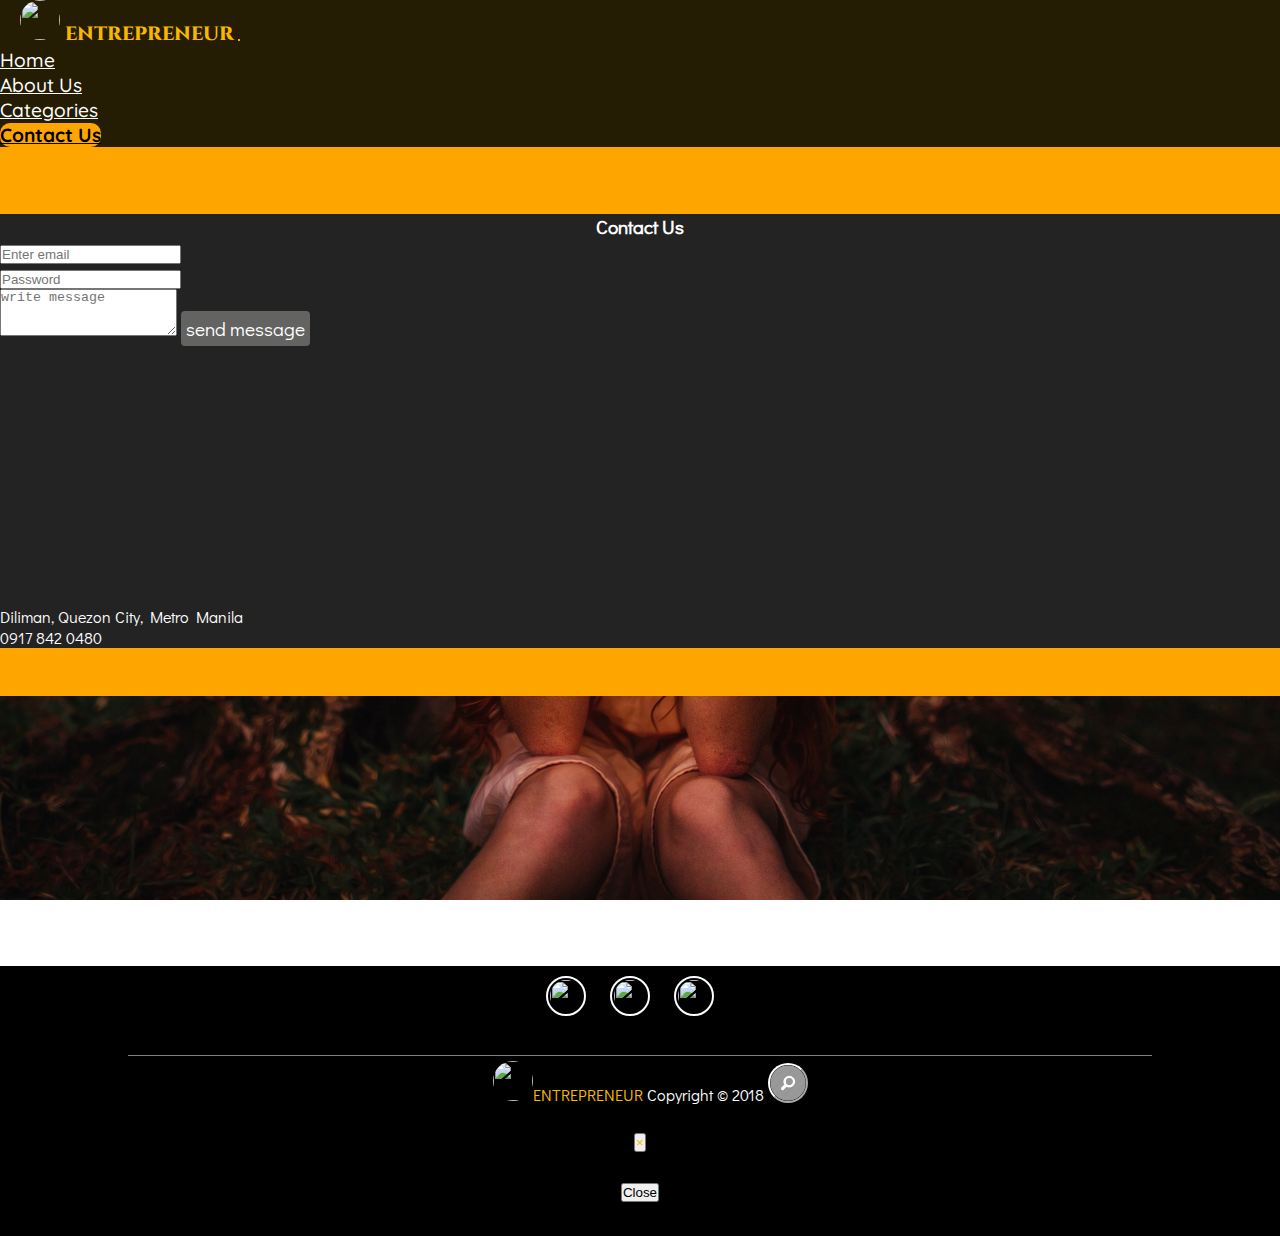
==== contactus.html @ daa95b88 "hopeitsfinal" ====
<!DOCTYPE html>
<html>
	<head>
		<meta charset="utf-8">
		<meta name="viewport" content="width=device-width,initial-scale=1.0, maximum-scale=1.0 shrink-to-fit=no">
		<meta http-equiv="X-UA-Compatible" content="IE=Edge">

		<title>Contact Us</title>

		<!-- fontawesome -->
		<link rel="stylesheet" href="https://use.fontawesome.com/releases/v5.3.1/css/all.css" integrity="sha384-mzrmE5qonljUremFsqc01SB46JvROS7bZs3IO2EmfFsd15uHvIt+Y8vEf7N7fWAU" crossorigin="anonymous">

		<!-- google fonts -->
		<link href="https://fonts.googleapis.com/css?family=Dosis|Quicksand" rel="stylesheet">
		<link href="https://fonts.googleapis.com/css?family=Cinzel" rel="stylesheet">
		<link href="https://fonts.googleapis.com/css?family=Cinzel|Didact+Gothic|Kaushan+Script" rel="stylesheet">			

		<!-- bootstrap css -->
		<link rel="stylesheet" type="text/css" href="assets/css/bootstrap.min.css">
		<link rel="stylesheet" type="text/css" href="assets/css/animate.css">
		<link rel="icon" type="image/gif/png" href="assets/images/proctor.png">
		<link rel="stylesheet" type="text/css" href="assets/css/animate.css">
		<link rel="stylesheet" type="text/css" href="assets/css/style.css">

		<!-- jquery first then popper and bootstrap -->
		<script type="text/javascript" src="assets/js/jquery-3.3.1.min.js"></script>
		<script src="https://cdnjs.cloudflare.com/ajax/libs/popper.js/1.14.3/umd/popper.min.js" integrity="sha384-ZMP7rVo3mIykV+2+9J3UJ46jBk0WLaUAdn689aCwoqbBJiSnjAK/l8WvCWPIPm49" crossorigin="anonymous"></script>
		<script type="text/javascript" src="assets/js/bootstrap.min.js"></script>


	</head>

	<body>
		<nav class="navbar navbar-expand-lg fixed-top">
		  <a class="navbar-brand" href="home.html"><img class="logo" src="assets/images/proctor.png"> ENTREPRENEUR</a>
		  <button class="navbar-toggler" type="button" data-toggle="collapse" data-target="#navbarSupportedContent" aria-controls="navbarSupportedContent" aria-expanded="false" aria-label="Toggle navigation">
		    <span class="navbar-toggler-icon"></span>
		  </button>

		  <div class="collapse navbar-collapse" id="navbarSupportedContent">
		    <ul class="navbar-nav ml-auto">
		      <li class="nav-item">
		        <a class="nav-link" href="home.html">Home</a>
		      </li>
		      <li class="nav-item">
		        <a class="nav-link" href="about.html">About Us</a>
		      </li>
		      <li class="nav-item">
		        <a class="nav-link" href="categories.html">Categories</a>
		      </li>
		      <li class="nav-item">
		        <a class="nav-link active" href="contactus.html">Contact Us</a>
		      </li>		      
		    </ul>
		  </div>
		</nav>


		<div class="map-wrapper">
			<div class="container-ok">
				<div class="row">
					<div class="col-lg-1"></div>
				    <div class="col-lg-5 col-md-12 col-sm-12">
					<form>
						<div class="form-group">
						    <h4 id="contactme">Contact Us</h4>
						    <input type="email" class="form-control" id="exampleInputEmail1" aria-describedby="emailHelp" placeholder="Enter email">
						</div>
						<div class="form-group">
						    <label for="exampleInputPassword1"></label>
						    <input type="password" class="form-control" id="exampleInputPassword1" placeholder="Password">
						</div>
						<div class="form-group">
						    <label for="exampleFormControlTextarea1"></label>
						    <textarea class="form-control mb-2" id="exampleFormControlTextarea1" placeholder="write message" rows="3" ></textarea>
						    <a id="send" href="#">send message</a>
						</div>
					</form>    	
				    </div>
				    <div class="col-lg-5 col-md-12 col-sm-12">
					    <iframe src="https://www.google.com/maps/embed?pb=!1m14!1m8!1m3!1d15440.428299511772!2d121.05106223514265!3d14.64986281089541!3m2!1i1024!2i768!4f13.1!3m3!1m2!1s0x3397b711cf08e229%3A0x8d531cb76f57f410!2sCircle+of+Fun!5e0!3m2!1sen!2sph!4v1538064396597" frameborder="0" style="border:0" allowfullscreen></iframe>	
					    <small class="this"><i class="fas fa-map-marker-alt"></i> Diliman, Quezon City, Metro Manila</small>
					    <small class="this"><i class="fas fa-phone"></i> 0917 842 0480</small>
				    </div>
				    <div class="col-lg-1"></div>
				</div>
			</div>			
		</div>

		<div class="dream">
		</div>



		<div class="social-media">
			<div class="sm-icon">
				<a href="https://fb.com" target="_blank"><img class="icons" src="assets/images/fb.png"></a>
				<a href="https://twitter.com" target="_blank"><img class="icons" src="assets/images/twitter.png"></a>
				<a href="https://youtube.com" target="_blank"><img class="icons" src="assets/images/youtube.png"></a>
			</div>
		</div>

		<div id="footer">
			<footer><a href="home.html"><img class="logo" src="assets/images/proctor.png"></a><small><span>ENTREPRENEUR</span> Copyright © 2018</small>

			<!-- Button trigger modal -->
			<button type="button" class="btn btn-primary" data-toggle="modal" data-target="#exampleModalCenter"></button>			

			<!-- Modal -->
			<div class="modal fade" id="exampleModalCenter" tabindex="-1" role="dialog" aria-labelledby="exampleModalCenterTitle" aria-hidden="true">
			  <div class="modal-dialog modal-dialog-centered" role="document">
			    <div class="modal-content">
			      <div class="modal-header">
			        <h5 class="modal-title" id="exampleModalCenterTitle">Disclaimer</h5>
			        <button type="button" class="close" data-dismiss="modal" aria-label="Close">
			          <span aria-hidden="true">&times;</span>
			        </button>
			      </div>
			      <div class="modal-body">
			        All information and content contained in this website are provided solely for general information and reference purposes only.
			      </div>
			      <div class="modal-footer">
			        <button type="button" class="btn btn-secondary" data-dismiss="modal">Close</button>
			      </div>
			    </div>
			  </div>
			</div>
			</footer>
		</div>		
	</body>
</html>
---- assets/css/style.css ----
*{
	margin: 0;
	padding: 0;
	box-sizing: border-box;
}
body{
	font-family: 'Didact Gothic', sans-serif;
	font-weight: 500;
	font-size: 1.2rem;
}



/*START OF NAV STYLE*/

span.navbar-toggler-icon{
	background: url(../images/burgericon.png) no-repeat center center;
	background-size: cover;
}

.navbar{
	background: #251d03;
}

a.navbar-brand{
	color: #f7b900;
    text-decoration: none;
    background-color: transparent;
    font-family: 'Cinzel','Quicksand', serif, sans-serif ;
    font-weight: 800;
}

.logo{
	height: 40px;
	width: 40px;
	border-radius: 50%;
	margin-left: 20px;
	margin-bottom: 0;
}

.navbar-toggler{
	background: #2b2626;
	border: 1px solid orange;
}


.nav-link{
	color: white;
	font-family: 'Quicksand', sans-serif;
	font-weight: 500;

}

.active{
	color: #000;
	background: orange;
	border-radius: 10px;
	font-weight: 800;
}

.nav-link a{
	padding-right: 2rem;
	padding-left: 2rem;
	font-family: 'Quicksand', sans-serif;	
}

.nav-link:hover{
	color: #000;
	background: orange;
	border-radius: 10px;
	font-weight: 800;
}

.fab{
	margin-right: 10px;
}
/*END OF NAV STYLE*/



/*START OF INDEX STYLE*/


.index-bg{
	height: 100vh;
	width: 100%;
	background: url(../images/background.jpg);
	background-size: cover;
	background-repeat: no-repeat;
	background-position: center center;

}


.box{
	color: #fff;
	text-align: center;
	width: 80%; /*40% of main*/
	padding: 40px;
	position: relative;
	top: 50%;
	left: 50%;
	transform: translate(-50%, -50%);
}

.box h1{
		font: 500 40px 'Cinzel','Quicksand', serif, sans-serif ;
		text-shadow: 0px 4px 4px rgba(0, 0, 0, 0.9)
		margin-bottom: 20px;
}

.box a{
	text-decoration: none;
	color: #fff;
}

.bts{
	background: linear-gradient(135deg, rgba(239,131,77,1) 0%, rgba(239,131,77,0.98) 5%, rgba(240,163,9,0.83) 53%, rgba(240,86,15,0.78) 69%, rgba(189,80,7,0.68) 100%);
	border-radius: 4px;
	padding: 10px 20px;
	font: 20px 'Cinzel','Quicksand', serif, sans-serif ;
	text-transform: uppercase;
	letter-spacing: 1px;
	text-shadow: 0px 2px 4px rgba(0, 0, 0, 0.6);
}


.bts:hover{
	box-shadow: 0px 4px 4px rgba(46, 245, 44, 1);
}
/*END OF INDEX STYLE*/



/*START OF HOME STYLE*/

.bg-home{
	background: url(../images/bg.jpg);
	height: 80vh;
	width: 100%;
	background-size: cover;
	background-repeat: no-repeat;
	background-position: center center;
	background-attachment: fixed;
	padding-top: 24px;
	margin-top: 65.5px;
	/*font-weight: bolder;*/
}

.box h1{
	font-weight: bolder;
}



.about{
	height: 25vh;
	width: 100%;
	background: #797878;
	display: flex;
	flex-direction: column;
	justify-content: center;
}

.about h1{
	width: 90%;
	margin: 0 auto;
	text-align: center;
	color: #ffffff;
	font-weight: bolder;
	/*font-family: 'Kaushan Script', cursive;*/
}

.improving{
	width: 90%;
	margin: 0 auto;
	text-align: center;
	color: #e6e6e6;	
}


.content{
	width: 70%;
	margin: 0 auto;
	text-align: center;
}


.cwrapper{
	height: 50vh;
	width: 100%;
	background: green;
}

.pic-courses li{
	list-style: none;
}

.pic-courses{
	height: 100%;
	width: 100%
}


.course-1{
	height: 50vh;
	width: 50%;
	background-size: cover;
	background-repeat: no-repeat;
	background-position: center center;
	float: left;
	list-style: none;
	display: inline-block;	
}

.course-2, .course-3, .course-4, .course-5{
	height: 25vh;
	width: 25%;
	background-size: cover;
	background-repeat: no-repeat;
	background-position: center center;
	float: left;
	list-style: none;	
}

.comment-section{
	height: 10vh;
	width: 100%;
	background: #797878;
	color: #1b1919;
	text-align: center;
	display: flex;
	flex-direction: column;
	justify-content: center;
}

.comment-section h1{
	width: 90%;
	margin: 0 auto;
	border-bottom: 1px solid #FFF;
	color: #ffffff;
	font-weight: bolder;
	/*font-family: 'Kaushan Script', cursive;*/
}

.container-comment{
	background: #797878;
}
/*END OF HOME STYLE*/



/* START ABOUT STYLE*/

.jumbo-container{	
	height: 90vh;
	width: 100%;
	background: url(../images/team2.jpg);
	background-size: cover;
	background-repeat: no-repeat;
	background-position: center center;	
	vertical-align: middle;
}

	/*MEET THE TEAM STYLE*/
.jumbotron{
	background: transparent;
}


#landing-about{
	font-family: 'Kaushan Script', cursive;	
	font-size: 5em;
	padding-top: 20vh;
	letter-spacing: 5px;
	color: #fff;
}
	/*END OF MEET THE TEAM*/

.fadeIn{
	animation-duration: 6s;
}

.about-entre{
	height: 40vh;
	width: 100%;
	background: url(../images/star.jpg) no-repeat center center;
	background-size: cover;
	background-attachment: fixed;
	display: flex;
	flex-direction: column;
	justify-content: center;
}

.about-content{
	width: 90%;
	margin: 0 auto;
	text-align: center;

}


.about-entre h3{
	border-bottom: 1px solid #fff;
	color: #fff;
}


.about-entre p{
	color: #fff;
}



.mission{
	height: 40vh;
	width: 100%;
	background: url(../images/5.jpg) no-repeat center center;
	background-size: cover;
	background-attachment: fixed;
	display: flex;
	flex-direction: column;
	justify-content: center;
}

.mission h3{
	border-bottom: 1px solid #fff;
	color: #fff;
}

.mission p{
	color: #fff;
}



.vission{
	height: 40vh;
	width: 100%;
	background: #fbfbfb;
	background: url(../images/star.jpg) no-repeat center center;
	background-size: cover;
	background-attachment: fixed;
	display: flex;
	flex-direction: column;
	justify-content: center;

}

.vission h3{
	border-bottom: 1px solid #fff;
	color: #fff;
}

.vission p{
	color: #fff;
}


.one{
	height: 40vh;
	width: 100%;
	margin-top: : 10px;
}

.container-one img{
	height: 40vh;
	width: 100%;
	background-size: cover;
	background-repeat: no-repeat;
	background-position: center center;
}


.try{
	padding: 0;
}




.two{
	height: 40vh;
	width: 100%;
	margin-bottom: 10px;
}


.two .col{
	padding: 0;
}

.why{
	padding: 0;
}
.container-two img{
	height: 40vh;
	width: 100%;
	background-size: cover;
	background-repeat: no-repeat;
	background-position: center center;
}
/*END OF ABOUT STYLE*/




/*START OF CATEGORIES STYLE*/
.container-bg{
	background: #545454;
}


.categories-intro{
	height: 6vh;
	width: 100%;
}

.carousel{
	height: 50%;
	width: 100%;
	margin: 0 auto;
}


.categories{
	height: 10vh;
	width: 100%;
	display: flex;
	flex-direction: column;
	justify-content: center;
}

.categories h3{
	width: 80%;
	margin: 0 auto;
	text-align: center;
	font-weight: bolder;
}

.card{
	width: 13rem;
	margin: 7px;
}

.card-title{
	text-align: center;
	font-weight: bolder;	
}

.card-text{
	font-size: small;
}

/*END OF CATEGORIES STYLE*/


/*START OF CONTACT US STYLE*/
.bg-categories{
	height: 70vh;
	width: 100%;
	background: url(../images/map.jpg) no-repeat center center; 
	background-size: cover;
}

.bg-container{
	height: 80vh;
	width: 100%;
	padding: 10px;
	background: green;
}

.map{
	padding-top: 70px;
}

.row{
	margin-left: 0;
	margin-right: 0;
}




iframe{
	height: 50%;
	width: 100%;
	margin-top: 10px;
}

.map p{
	color: #fff;
}

/*END OF CONTACT US STYLE*/








/* SART OF SOCIAL MEDIA ICON*/
.social-media{
	height: 10vh;
	width: 100%;
	background: #000;
}

.sm-icon{
	height: 100%;
	width: 80%;
	background: #000;
	border-bottom: 1px solid grey;
	margin: 0 auto;
	text-align: center;
	padding-top: 10px;
}

.icons{
	height: 40px;
	width: 40px;
	border-radius: 50%;
	border: 2px solid #fff;
	padding: 2px;
	margin-right: 20px;
}
/*END OF SOCIAL MEDIA ICON*/


/*FOOTER STYLE*/
#footer{
	height: 20vh;
	width: 100%;
	background: #000;
	color: #fff;
	text-align: center;
	vertical-align: center;
	font-weight: 300px;
	/*font-family: 'Cinzel','Quicksand', serif, sans-serif;*/
	padding-top: 5px;
}

#footer span{
	color: #f7b900;
}

.btn-primary {
	color: #fff;
    background-color: #1d2022;
    border-color: #fff;
    background: url(../images/disclaimer3.png) no-repeat center center;
    background-size: cover;
    height: 40px;
    width: 40px;
    border-radius: 50%;
}

.modal-body {
	color: #000;
}

.modal-title{
	color: #000;
}
.modal-body {
	font-family: 'Didact Gothic', sans-serif;
}

/*END OF FOOTER STYLE*/






/*contactus style part2*/

.map-wrapper{
	height: 61vh;
	width: 100%;
	background: orange;
	padding-top: 67px;
}

.container-ok{
	background: #232323;
}

h4{
	text-align: center;
	color: #fff;
}

#send{
	text-decoration: none;
	color: #fff;
	background: #636362;
	border-radius: 4px;
	padding: 5px;
	margin-top: 2px;
}

iframe{
	height: 250px;
	width: 500px;
}

.this{
	color: #fff;
	display: block;
}


.dream{
	height: 30vh;
	background: url(../images/dream.jpg) no-repeat center center;
	background-size: cover;
	background-attachment: fixed;
}



/*end contactus style2*/





















/*desktop style*/
@media only screen and (min-width: 961px){




}


/*tablet style*/
@media only screen and (min-width: 401px) and (max-width: 960px){
	
	.about-entrepreneur{
		height: 50vh;
		width: 100%;

	}


	
	.comment-section h3{
		font-size: 20px;
		width: 50%;
	}


	.box h1{
		font-size: 28px;
	}


	.cwrapper{
		height: 80vh;
		width: 100%;
	}


	.course-1{
		width: 100%;
		height: 35vh;
	}

	.course-2{
		height: 25vh;
		width: 50%;
	}

	.course-3{
		height: 25vh;
		width: 50%;
	}

	.course-4{
		height: 25vh;
		width: 50%;
	}

	.course-5{
		height: 25vh;
		width: 50%;
	}


	#about{
		height: 20vh;
	}

	.comment-section h3{
		margin-top: 20px;
	}


	.card{
		width: 90%
	}


	.categories-intro{
	height: 5vh;
	width: 100%;
	}

	.map-wrapper{
	height: 75vh;
	width: 100%;
	background: #232323;
	padding-top: 67px;
}

}









/*mobile style*/

@media only screen and (max-width: 400px){

	.about-entrepreneur{
		height: 50%;
		width: 100%;

	}

	.try{
		height: 40%;
		width: 100%;

	}

	.box{
		padding: 0;
	}


	.comment-section h3{
		font-size: 20px;
		width: 50%;
	}


	.message{
		height: 50%;
		width: 100%;
	}


	iframe{
		margin-top: 10px;
		width: 100%;
		height: 100%;
	}

	legend{
		width: 50%;
		padding-top: 10px;
	}

	.map{
		padding: 0;
		width: 100%;
		height: 45%;
	}
	.map p{
		margin: 0;
	}

	element.style {
		margin: 0;
	}

	.bg-container{
		height: 100vh;
		width: 100%;
	}



	.box h1{
		font-size: 22px;
	}


	#about h1{
		font-size: 22px;
	}

	.content p{
		font-size: 15px;
	}

	.cwrapper{
		height: 80vh;
		width: 100%;
	}


	.course-1{
		width: 100%;
		height: 30vh;
	}

	.course-2{
		width: 100%;
		height: 30vh;
	}

	.course-3{
		width: 100%;
		height: 30vh;
	}

	.course-4{
		width: 100%;
		height: 30vh;
	}

	.course-5{
		width: 100%;
		height: 30vh;
	}



	.about-entrepreneur h3{
		width: 40%;
	}


	.small, small{
		font-size: 60%;
	}

	.categories-intro{
	height: 7vh;
	width: 100%;
	}

	.map-wrapper{
	height: 100vh;
	width: 100%;
	background: #232323;
	padding-top: 67px;
}


	.container-ok{
		background: #232323;
	}

	iframe{
		margin-top: 50px;
	}






}
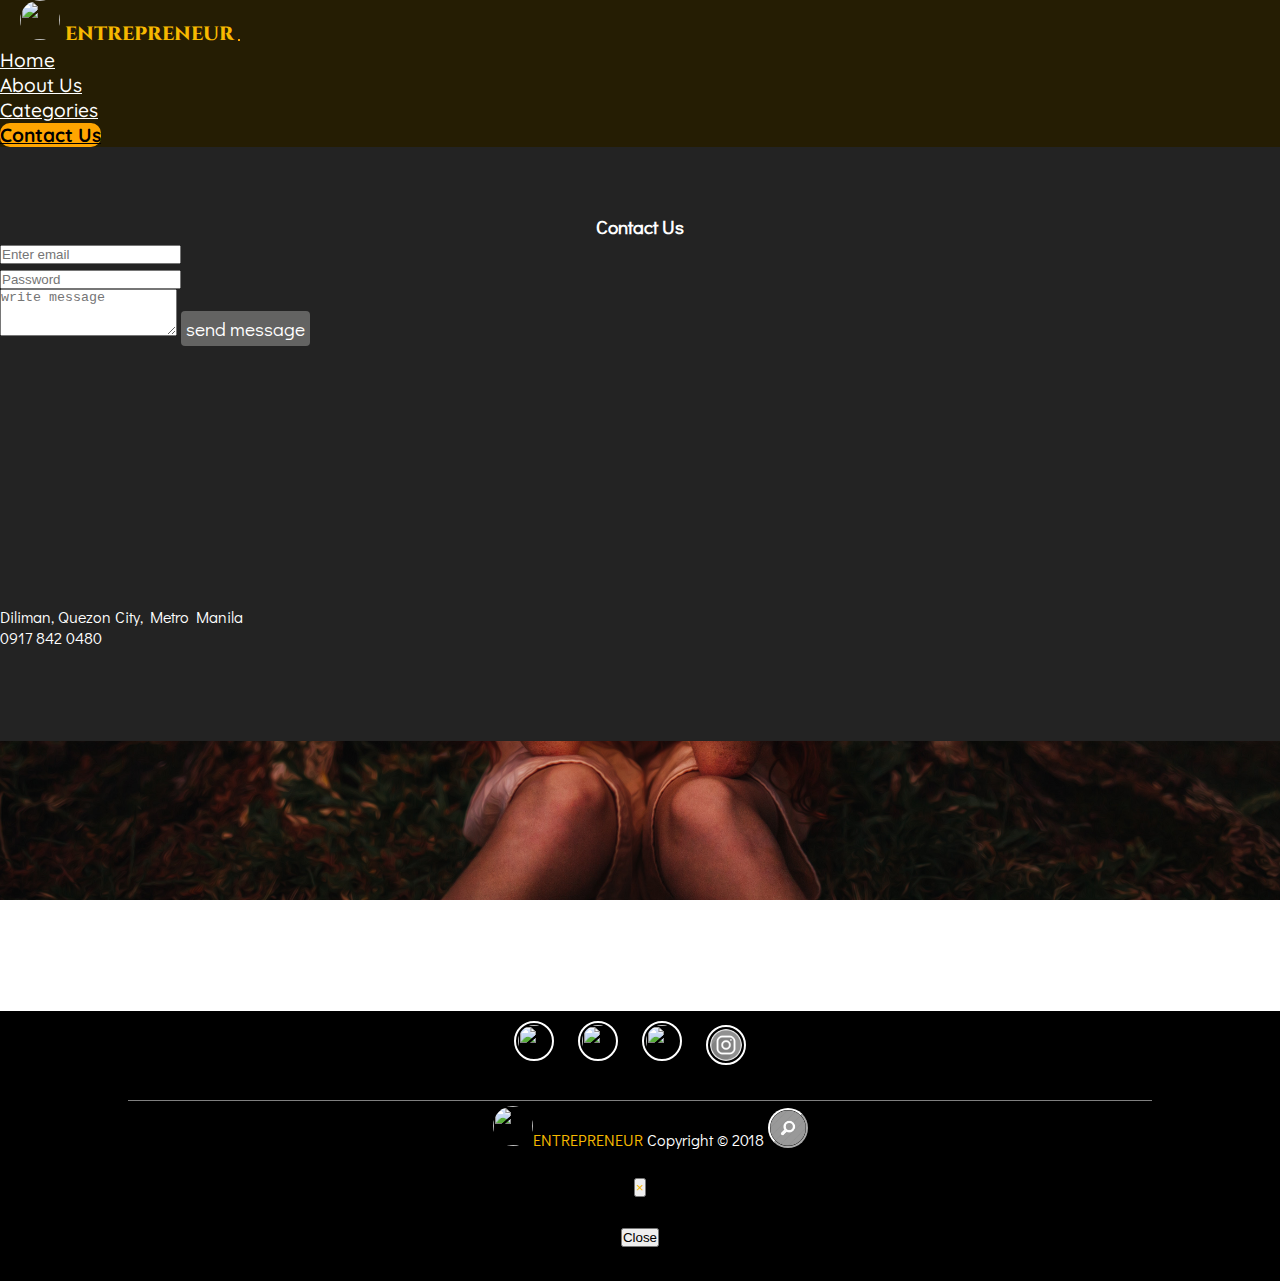
==== commit 032d621f: "final please" ====
--- a/contactus.html
+++ b/contactus.html
@@ -98,6 +98,7 @@
 				<a href="https://fb.com" target="_blank"><img class="icons" src="assets/images/fb.png"></a>
 				<a href="https://twitter.com" target="_blank"><img class="icons" src="assets/images/twitter.png"></a>
 				<a href="https://youtube.com" target="_blank"><img class="icons" src="assets/images/youtube.png"></a>
+				<a href="https://instagram.com" target="_blank"><img class="icons" src="assets/images/instagram.png"></a>
 			</div>
 		</div>
 
@@ -118,7 +119,7 @@
 			        </button>
 			      </div>
 			      <div class="modal-body">
-			        All information and content contained in this website are provided solely for general information and reference purposes only.
+			        All information and content contained on this website are provided directly from the internet for general information and presentation purposes only.
 			      </div>
 			      <div class="modal-footer">
 			        <button type="button" class="btn btn-secondary" data-dismiss="modal">Close</button>
--- a/assets/css/style.css
+++ b/assets/css/style.css
@@ -84,7 +84,7 @@
 .index-bg{
 	height: 100vh;
 	width: 100%;
-	background: url(../images/background.jpg);
+	background: url(../images/dream.jpg);
 	background-size: cover;
 	background-repeat: no-repeat;
 	background-position: center center;
@@ -107,12 +107,16 @@
 		font: 500 40px 'Cinzel','Quicksand', serif, sans-serif ;
 		text-shadow: 0px 4px 4px rgba(0, 0, 0, 0.9)
 		margin-bottom: 20px;
+		/*text-shadow: 1px 1px 1px #000; */
+		text-shadow: 0px 4px 4px rgba(0, 0, 0, 0.5);
+
 }
 
 .box a{
 	text-decoration: none;
 	color: #fff;
 }
+
 
 .bts{
 	background: linear-gradient(135deg, rgba(239,131,77,1) 0%, rgba(239,131,77,0.98) 5%, rgba(240,163,9,0.83) 53%, rgba(240,86,15,0.78) 69%, rgba(189,80,7,0.68) 100%);
@@ -126,7 +130,7 @@
 
 
 .bts:hover{
-	box-shadow: 0px 4px 4px rgba(46, 245, 44, 1);
+	font-weight: bolder;
 }
 /*END OF INDEX STYLE*/
 
@@ -303,6 +307,8 @@
 .about-entre h3{
 	border-bottom: 1px solid #fff;
 	color: #fff;
+	font-family: 'Kaushan Script', cursive;
+	font-weight: bolder;
 }
 
 
@@ -326,6 +332,8 @@
 .mission h3{
 	border-bottom: 1px solid #fff;
 	color: #fff;
+	font-family: 'Kaushan Script', cursive;
+	font-weight: bolder;
 }
 
 .mission p{
@@ -350,6 +358,8 @@
 .vission h3{
 	border-bottom: 1px solid #fff;
 	color: #fff;
+	font-family: 'Kaushan Script', cursive;
+	font-weight: bolder;
 }
 
 .vission p{
@@ -526,6 +536,10 @@
 	padding: 2px;
 	margin-right: 20px;
 }
+
+.icons:hover{
+	background: #FFF; 
+}
 /*END OF SOCIAL MEDIA ICON*/
 
 
@@ -578,9 +592,9 @@
 /*contactus style part2*/
 
 .map-wrapper{
-	height: 61vh;
-	width: 100%;
-	background: orange;
+	height: 66vh;
+	width: 100%;
+	background: #232323;
 	padding-top: 67px;
 }
 
